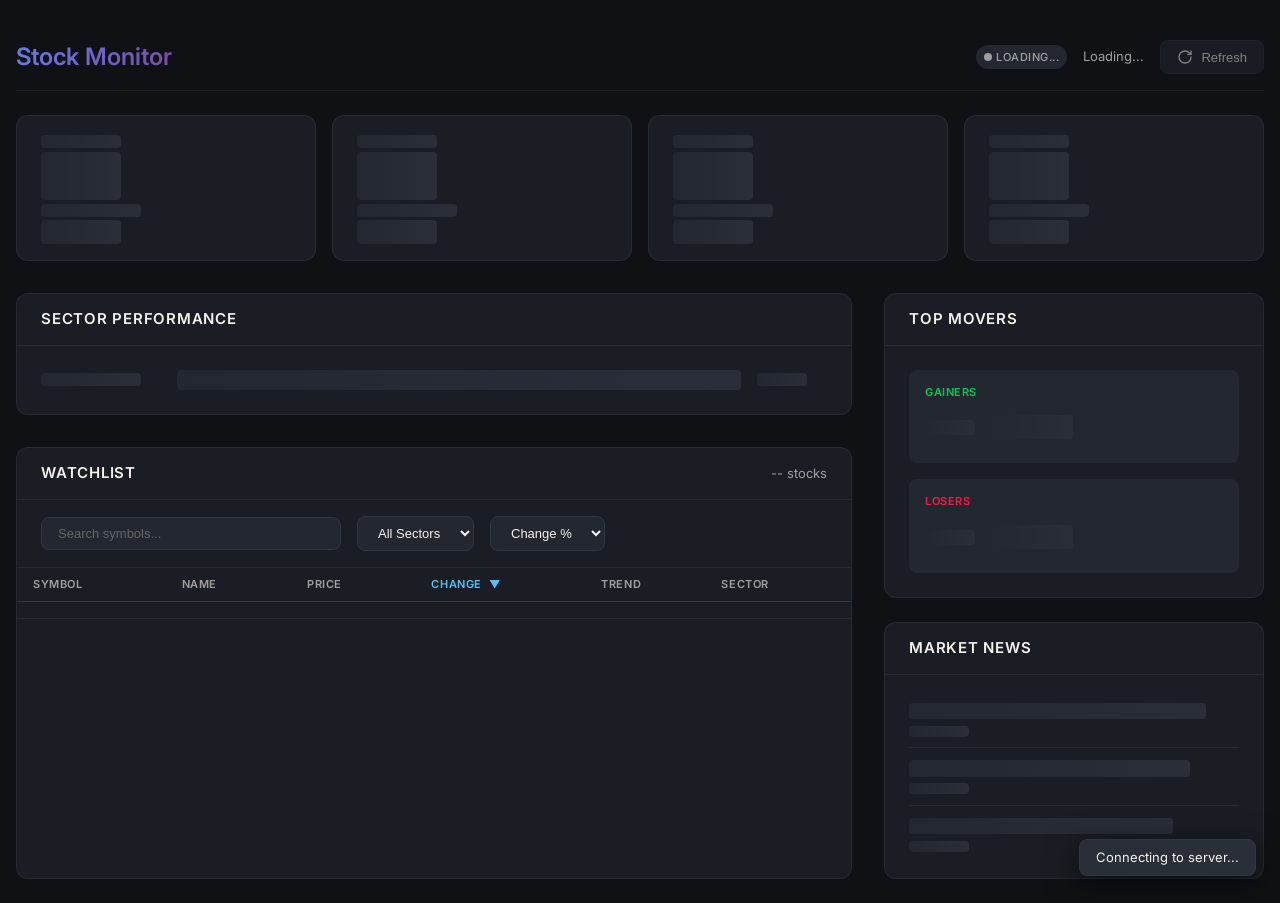
==== dashboard/index.html @ 29556813 "Add Stock Monitor Dashboard with real-time watchlist UI Features: - New web dashboard at localhost:3" ====
<!DOCTYPE html>
<html lang="en">
<head>
  <meta charset="UTF-8">
  <meta name="viewport" content="width=device-width, initial-scale=1.0, viewport-fit=cover">
  <meta name="theme-color" content="#0f1115">
  <meta name="apple-mobile-web-app-capable" content="yes">
  <meta name="apple-mobile-web-app-status-bar-style" content="black-translucent">
  <title>Stock Monitor Dashboard</title>

  <!-- Fonts -->
  <link rel="preconnect" href="https://fonts.googleapis.com">
  <link rel="preconnect" href="https://fonts.gstatic.com" crossorigin>
  <link href="https://fonts.googleapis.com/css2?family=Inter:wght@400;500;600&family=JetBrains+Mono:wght@400;500&display=swap" rel="stylesheet">

  <!-- Styles -->
  <link rel="stylesheet" href="css/variables.css">
  <link rel="stylesheet" href="css/base.css">
  <link rel="stylesheet" href="css/layout.css">
  <link rel="stylesheet" href="css/components.css">
</head>
<body>
  <div class="dashboard">
    <!-- Header -->
    <header class="header">
      <h1 class="header__title">Stock Monitor</h1>
      <div class="header__right">
        <div class="market-status" id="market-status" title="Market status">
          <span class="market-status__dot"></span>
          <span class="market-status__text">Loading...</span>
        </div>
        <span class="header__timestamp" id="timestamp">Loading...</span>
        <button class="btn" id="refresh-btn" aria-label="Refresh data">
          <svg class="btn__icon" id="refresh-icon" viewBox="0 0 24 24" fill="none" stroke="currentColor" stroke-width="2" stroke-linecap="round" stroke-linejoin="round">
            <path d="M21 12a9 9 0 1 1-9-9c2.52 0 4.93 1 6.74 2.74L21 8"/>
            <path d="M21 3v5h-5"/>
          </svg>
          Refresh
        </button>
      </div>
    </header>

    <!-- Market Indices Grid -->
    <section class="indices-grid" id="indices-grid" aria-label="Market Indices">
      <!-- Index cards populated by JavaScript -->
      <div class="index-card loading">
        <div class="index-card__name skeleton skeleton--text" style="width: 80px;"></div>
        <div class="index-card__price skeleton skeleton--price"></div>
        <div class="index-card__change skeleton skeleton--text" style="width: 100px;"></div>
        <div class="index-card__sparkline skeleton skeleton--sparkline"></div>
      </div>
      <div class="index-card loading">
        <div class="index-card__name skeleton skeleton--text" style="width: 80px;"></div>
        <div class="index-card__price skeleton skeleton--price"></div>
        <div class="index-card__change skeleton skeleton--text" style="width: 100px;"></div>
        <div class="index-card__sparkline skeleton skeleton--sparkline"></div>
      </div>
      <div class="index-card loading">
        <div class="index-card__name skeleton skeleton--text" style="width: 80px;"></div>
        <div class="index-card__price skeleton skeleton--price"></div>
        <div class="index-card__change skeleton skeleton--text" style="width: 100px;"></div>
        <div class="index-card__sparkline skeleton skeleton--sparkline"></div>
      </div>
      <div class="index-card loading">
        <div class="index-card__name skeleton skeleton--text" style="width: 80px;"></div>
        <div class="index-card__price skeleton skeleton--price"></div>
        <div class="index-card__change skeleton skeleton--text" style="width: 100px;"></div>
        <div class="index-card__sparkline skeleton skeleton--sparkline"></div>
      </div>
    </section>

    <!-- Main Content -->
    <main class="main-content">
      <!-- Left Column -->
      <div class="left-column">
        <!-- Sector Performance -->
        <section class="section" aria-label="Sector Performance">
          <div class="section__header">
            <h2 class="section__title">Sector Performance</h2>
          </div>
          <div class="section__content">
            <div class="sector-chart" id="sector-chart">
              <!-- Sector rows populated by JavaScript -->
              <div class="sector-row loading">
                <span class="sector-row__name skeleton skeleton--text" style="width: 100px;"></span>
                <div class="sector-row__bar-container">
                  <div class="skeleton" style="height: 100%; width: 100%;"></div>
                </div>
                <span class="sector-row__value skeleton skeleton--text" style="width: 50px;"></span>
              </div>
            </div>
          </div>
        </section>

        <!-- Watchlist -->
        <section class="section watchlist-section" aria-label="Watchlist">
          <div class="section__header">
            <h2 class="section__title">Watchlist</h2>
            <span class="text-sm text-secondary" id="watchlist-count">-- stocks</span>
          </div>

          <!-- Filter Bar -->
          <div class="filter-bar">
            <div class="filter-bar__search">
              <input
                type="text"
                class="filter-bar__input"
                id="search-input"
                placeholder="Search symbols..."
                aria-label="Search stocks"
              >
            </div>
            <select class="filter-bar__select" id="sector-filter" aria-label="Filter by sector">
              <option value="">All Sectors</option>
              <!-- Options populated by JavaScript -->
            </select>
            <select class="filter-bar__select" id="sort-select" aria-label="Sort by">
              <option value="symbol">Symbol</option>
              <option value="change" selected>Change %</option>
              <option value="price">Price</option>
              <option value="name">Name</option>
            </select>
          </div>

          <!-- Watchlist Table -->
          <div class="section__content">
            <table class="watchlist-table" id="watchlist-table">
              <thead>
                <tr>
                  <th data-sort="symbol">Symbol <span class="sort-icon"></span></th>
                  <th data-sort="name">Name <span class="sort-icon"></span></th>
                  <th data-sort="price">Price <span class="sort-icon"></span></th>
                  <th data-sort="change" class="sorted">Change <span class="sort-icon">&#9660;</span></th>
                  <th>Trend</th>
                  <th data-sort="sector">Sector <span class="sort-icon"></span></th>
                </tr>
              </thead>
              <tbody id="watchlist-body">
                <!-- Rows populated by JavaScript -->
                <tr class="loading">
                  <td><span class="skeleton skeleton--text" style="width: 50px;"></span></td>
                  <td><span class="skeleton skeleton--text" style="width: 150px;"></span></td>
                  <td><span class="skeleton skeleton--text" style="width: 70px;"></span></td>
                  <td><span class="skeleton skeleton--text" style="width: 60px;"></span></td>
                  <td><span class="skeleton skeleton--sparkline"></span></td>
                  <td><span class="skeleton skeleton--text" style="width: 80px;"></span></td>
                </tr>
              </tbody>
            </table>
          </div>
        </section>
      </div>

      <!-- Right Column -->
      <div class="right-column">
        <!-- Top Movers -->
        <section class="section movers-section" aria-label="Top Movers">
          <div class="section__header">
            <h2 class="section__title">Top Movers</h2>
          </div>
          <div class="section__content">
            <div class="movers-panel" id="movers-panel">
              <!-- Gainers -->
              <div class="movers-panel__group" id="gainers-panel">
                <h3 class="movers-panel__group-title movers-panel__group-title--gainers">Gainers</h3>
                <div id="gainers-list">
                  <!-- Items populated by JavaScript -->
                  <div class="mover-item loading">
                    <span class="skeleton skeleton--text" style="width: 50px;"></span>
                    <span class="skeleton skeleton--sparkline"></span>
                    <div class="mover-item__data">
                      <span class="skeleton skeleton--text" style="width: 60px;"></span>
                    </div>
                  </div>
                </div>
              </div>

              <!-- Losers -->
              <div class="movers-panel__group" id="losers-panel">
                <h3 class="movers-panel__group-title movers-panel__group-title--losers">Losers</h3>
                <div id="losers-list">
                  <!-- Items populated by JavaScript -->
                  <div class="mover-item loading">
                    <span class="skeleton skeleton--text" style="width: 50px;"></span>
                    <span class="skeleton skeleton--sparkline"></span>
                    <div class="mover-item__data">
                      <span class="skeleton skeleton--text" style="width: 60px;"></span>
                    </div>
                  </div>
                </div>
              </div>
            </div>
          </div>
        </section>

        <!-- News Feed -->
        <section class="section news-section" aria-label="Market News">
          <div class="section__header">
            <h2 class="section__title">Market News</h2>
          </div>
          <div class="section__content">
            <div class="news-feed" id="news-list">
              <!-- News items populated by JavaScript -->
              <div class="news-item loading">
                <div class="news-item__content">
                  <div class="skeleton skeleton--text" style="width: 90%; height: 1.1em;"></div>
                  <div class="news-item__meta">
                    <span class="skeleton skeleton--text" style="width: 60px;"></span>
                  </div>
                </div>
              </div>
              <div class="news-item loading">
                <div class="news-item__content">
                  <div class="skeleton skeleton--text" style="width: 85%; height: 1.1em;"></div>
                  <div class="news-item__meta">
                    <span class="skeleton skeleton--text" style="width: 60px;"></span>
                  </div>
                </div>
              </div>
              <div class="news-item loading">
                <div class="news-item__content">
                  <div class="skeleton skeleton--text" style="width: 80%; height: 1.1em;"></div>
                  <div class="news-item__meta">
                    <span class="skeleton skeleton--text" style="width: 60px;"></span>
                  </div>
                </div>
              </div>
            </div>
          </div>
        </section>
      </div>
    </main>
  </div>

  <!-- Toast Container -->
  <div class="toast-container" id="toast-container"></div>

  <!-- Stock Detail Modal (created dynamically by StockDetail.js) -->

  <!-- Keyboard Shortcuts Help Modal -->
  <div class="modal-overlay" id="keyboard-help-modal" aria-hidden="true">
    <div class="modal keyboard-help-modal">
      <button class="modal__close" aria-label="Close">
        <svg viewBox="0 0 24 24" fill="none" stroke="currentColor" stroke-width="2" stroke-linecap="round" stroke-linejoin="round">
          <line x1="18" y1="6" x2="6" y2="18"/>
          <line x1="6" y1="6" x2="18" y2="18"/>
        </svg>
      </button>
      <div class="modal__content">
        <h2 class="modal__title">Keyboard Shortcuts</h2>
        <div class="keyboard-help">
          <div class="keyboard-help__section">
            <h3>Navigation</h3>
            <div class="shortcut-row">
              <span class="shortcut-key">j</span> or <span class="shortcut-key">&#8595;</span>
              <span class="shortcut-desc">Next stock</span>
            </div>
            <div class="shortcut-row">
              <span class="shortcut-key">k</span> or <span class="shortcut-key">&#8593;</span>
              <span class="shortcut-desc">Previous stock</span>
            </div>
            <div class="shortcut-row">
              <span class="shortcut-key">Enter</span> or <span class="shortcut-key">o</span>
              <span class="shortcut-desc">Open stock details</span>
            </div>
            <div class="shortcut-row">
              <span class="shortcut-key">/</span>
              <span class="shortcut-desc">Focus search</span>
            </div>
          </div>
          <div class="keyboard-help__section">
            <h3>Actions</h3>
            <div class="shortcut-row">
              <span class="shortcut-key">r</span>
              <span class="shortcut-desc">Refresh data</span>
            </div>
            <div class="shortcut-row">
              <span class="shortcut-key">Esc</span>
              <span class="shortcut-desc">Close modal / Clear selection</span>
            </div>
            <div class="shortcut-row">
              <span class="shortcut-key">?</span>
              <span class="shortcut-desc">Show this help</span>
            </div>
          </div>
        </div>
      </div>
    </div>
  </div>

  <!-- Scripts -->
  <script src="js/api.js"></script>
  <script src="js/charts.js"></script>
  <script src="js/components/Indices.js"></script>
  <script src="js/components/Sectors.js"></script>
  <script src="js/components/Watchlist.js"></script>
  <script src="js/components/Movers.js"></script>
  <script src="js/components/News.js"></script>
  <script src="js/components/StockDetail.js"></script>
  <script src="js/app.js"></script>
</body>
</html>
---- dashboard/css/variables.css ----
/**
 * Stock Monitor Dashboard - Design Tokens
 * Based on FlowOS dark theme with stock-specific semantic colors
 */

:root {
  /* Base colors - matches FlowOS dark theme */
  --bg-primary: #0f1115;
  --bg-secondary: #1a1d23;
  --bg-tertiary: #232730;
  --bg-elevated: #2a2e38;

  /* Text hierarchy */
  --text-primary: #f5f2eb;
  --text-secondary: #a0a0a0;
  --text-subtle: #666;

  /* Semantic colors - Stock specific */
  --gain: #00C853;
  --gain-muted: rgba(0, 200, 83, 0.15);
  --loss: #FF1744;
  --loss-muted: rgba(255, 23, 68, 0.15);
  --neutral: #9E9E9E;

  /* Accent colors */
  --accent-primary: #4fc3f7;
  --accent-gradient-start: #667eea;
  --accent-gradient-end: #764ba2;

  /* Sector colors - categorical palette */
  --sector-tech: #60a5fa;
  --sector-space: #a78bfa;
  --sector-semis: #34d399;
  --sector-defense: #f97316;
  --sector-energy: #facc15;
  --sector-crypto: #f472b6;
  --sector-nuclear: #22d3ee;
  --sector-robotics: #818cf8;
  --sector-financials: #2dd4bf;
  --sector-industrial: #a3a3a3;
  --sector-etf: #64748b;
  --sector-biotech: #fb7185;
  --sector-consumer: #a3e635;
  --sector-speculative: #fbbf24;
  --sector-other: #94a3b8;

  /* Borders and shadows */
  --border-subtle: rgba(255, 255, 255, 0.06);
  --border-card: #2d3748;
  --shadow-card: 0 4px 24px rgba(0, 0, 0, 0.4);
  --shadow-elevated: 0 8px 32px rgba(0, 0, 0, 0.6);

  /* Transitions */
  --ease-out: cubic-bezier(0.25, 0.46, 0.45, 0.94);
  --duration-fast: 150ms;
  --duration-normal: 250ms;

  /* Typography */
  --font-family: 'Inter', -apple-system, BlinkMacSystemFont, 'Segoe UI', sans-serif;
  --font-mono: 'JetBrains Mono', 'SF Mono', 'Monaco', monospace;

  /* Type scale */
  --text-xs: 0.6875rem;
  --text-sm: 0.8125rem;
  --text-base: 0.9375rem;
  --text-lg: 1.125rem;
  --text-xl: 1.5rem;
  --text-2xl: 2rem;

  /* Font weights */
  --weight-normal: 400;
  --weight-medium: 500;
  --weight-semibold: 600;

  /* Spacing */
  --space-xs: 0.25rem;
  --space-sm: 0.5rem;
  --space-md: 1rem;
  --space-lg: 1.5rem;
  --space-xl: 2rem;
  --space-2xl: 3rem;

  /* Border radius */
  --radius-sm: 4px;
  --radius-md: 8px;
  --radius-lg: 12px;
  --radius-full: 9999px;
}
---- dashboard/css/base.css ----
/**
 * Stock Monitor Dashboard - Base Styles
 * Reset and typography foundations
 */

/* Reset */
*,
*::before,
*::after {
  box-sizing: border-box;
  margin: 0;
  padding: 0;
}

html {
  font-size: 16px;
  -webkit-font-smoothing: antialiased;
  -moz-osx-font-smoothing: grayscale;
}

body {
  font-family: var(--font-family);
  font-size: var(--text-base);
  font-weight: var(--weight-normal);
  line-height: 1.5;
  color: var(--text-primary);
  background-color: var(--bg-primary);
  min-height: 100vh;
}

/* Typography */
h1, h2, h3, h4, h5, h6 {
  font-weight: var(--weight-semibold);
  line-height: 1.25;
  color: var(--text-primary);
}

h1 {
  font-size: var(--text-xl);
}

h2 {
  font-size: var(--text-lg);
}

h3 {
  font-size: var(--text-base);
}

p {
  color: var(--text-secondary);
}

/* Links */
a {
  color: var(--accent-primary);
  text-decoration: none;
  transition: color var(--duration-fast) var(--ease-out);
}

a:hover {
  color: var(--text-primary);
}

/* Monospace for numbers */
.mono {
  font-family: var(--font-mono);
  font-variant-numeric: tabular-nums;
}

/* Text utilities */
.text-xs { font-size: var(--text-xs); }
.text-sm { font-size: var(--text-sm); }
.text-base { font-size: var(--text-base); }
.text-lg { font-size: var(--text-lg); }
.text-xl { font-size: var(--text-xl); }
.text-2xl { font-size: var(--text-2xl); }

.text-primary { color: var(--text-primary); }
.text-secondary { color: var(--text-secondary); }
.text-subtle { color: var(--text-subtle); }

.text-gain { color: var(--gain); }
.text-loss { color: var(--loss); }
.text-neutral { color: var(--neutral); }

.font-medium { font-weight: var(--weight-medium); }
.font-semibold { font-weight: var(--weight-semibold); }

/* Number formatting helper */
.number {
  font-family: var(--font-mono);
  font-variant-numeric: tabular-nums;
}

/* Focus states for accessibility */
:focus-visible {
  outline: 2px solid var(--accent-primary);
  outline-offset: 2px;
}

/* Selection */
::selection {
  background-color: var(--accent-primary);
  color: var(--bg-primary);
}

/* Scrollbar styling */
::-webkit-scrollbar {
  width: 8px;
  height: 8px;
}

::-webkit-scrollbar-track {
  background: var(--bg-secondary);
}

::-webkit-scrollbar-thumb {
  background: var(--bg-tertiary);
  border-radius: var(--radius-full);
}

::-webkit-scrollbar-thumb:hover {
  background: var(--text-subtle);
}

/* Utility classes */
.sr-only {
  position: absolute;
  width: 1px;
  height: 1px;
  padding: 0;
  margin: -1px;
  overflow: hidden;
  clip: rect(0, 0, 0, 0);
  white-space: nowrap;
  border: 0;
}

.truncate {
  overflow: hidden;
  text-overflow: ellipsis;
  white-space: nowrap;
}

/* Loading animation */
@keyframes pulse {
  0%, 100% {
    opacity: 1;
  }
  50% {
    opacity: 0.5;
  }
}

.loading {
  animation: pulse 2s cubic-bezier(0.4, 0, 0.6, 1) infinite;
}

/* Spin animation for refresh icon */
@keyframes spin {
  from {
    transform: rotate(0deg);
  }
  to {
    transform: rotate(360deg);
  }
}

.spin {
  animation: spin 1s linear infinite;
}

/* ============================================
   ANIMATIONS
   ============================================ */

/* Fade In animation */
@keyframes fadeIn {
  from {
    opacity: 0;
  }
  to {
    opacity: 1;
  }
}

.animate-fade-in {
  animation: fadeIn var(--duration-normal) var(--ease-out) forwards;
}

/* Slide In from bottom animation */
@keyframes slideInUp {
  from {
    opacity: 0;
    transform: translateY(10px);
  }
  to {
    opacity: 1;
    transform: translateY(0);
  }
}

.animate-slide-in {
  animation: slideInUp var(--duration-normal) var(--ease-out) forwards;
}

/* Slide In from left animation */
@keyframes slideInLeft {
  from {
    opacity: 0;
    transform: translateX(-10px);
  }
  to {
    opacity: 1;
    transform: translateX(0);
  }
}

.animate-slide-in-left {
  animation: slideInLeft var(--duration-normal) var(--ease-out) forwards;
}

/* Scale In animation */
@keyframes scaleIn {
  from {
    opacity: 0;
    transform: scale(0.95);
  }
  to {
    opacity: 1;
    transform: scale(1);
  }
}

.animate-scale-in {
  animation: scaleIn var(--duration-normal) var(--ease-out) forwards;
}

/* Flash green for positive price updates */
@keyframes flashGreen {
  0% {
    background-color: var(--gain-muted);
  }
  100% {
    background-color: transparent;
  }
}

.flash-positive {
  animation: flashGreen 1s var(--ease-out);
}

/* Flash red for negative price updates */
@keyframes flashRed {
  0% {
    background-color: var(--loss-muted);
  }
  100% {
    background-color: transparent;
  }
}

.flash-negative {
  animation: flashRed 1s var(--ease-out);
}

/* Hover lift effect */
.hover-lift {
  transition: transform var(--duration-fast) var(--ease-out),
              box-shadow var(--duration-fast) var(--ease-out);
}

.hover-lift:hover {
  transform: translateY(-2px);
  box-shadow: var(--shadow-card);
}

/* Staggered row animation (set via inline style --animation-order) */
.stagger-animation {
  opacity: 0;
  animation: slideInUp var(--duration-normal) var(--ease-out) forwards;
  animation-delay: calc(var(--animation-order, 0) * 30ms);
}
---- dashboard/css/layout.css ----
/**
 * Stock Monitor Dashboard - Layout Styles
 * Grid layout and responsive structure
 */

/* Main container */
.dashboard {
  display: flex;
  flex-direction: column;
  min-height: 100vh;
  max-width: 1600px;
  margin: 0 auto;
  padding: var(--space-lg);
}

/* Header */
.header {
  display: flex;
  justify-content: space-between;
  align-items: center;
  padding: var(--space-md) 0;
  margin-bottom: var(--space-lg);
  border-bottom: 1px solid var(--border-subtle);
}

.header__title {
  font-size: var(--text-xl);
  font-weight: var(--weight-semibold);
  background: linear-gradient(135deg, var(--accent-gradient-start), var(--accent-gradient-end));
  -webkit-background-clip: text;
  -webkit-text-fill-color: transparent;
  background-clip: text;
}

.header__right {
  display: flex;
  align-items: center;
  gap: var(--space-md);
}

.header__timestamp {
  font-size: var(--text-sm);
  color: var(--text-secondary);
}

/* Market Indices Grid */
.indices-grid {
  display: grid;
  grid-template-columns: repeat(4, 1fr);
  gap: var(--space-md);
  margin-bottom: var(--space-xl);
}

/* Main content area */
.main-content {
  display: grid;
  grid-template-columns: 1fr 380px;
  gap: var(--space-xl);
  flex: 1;
}

/* Left column */
.left-column {
  display: flex;
  flex-direction: column;
  gap: var(--space-xl);
  min-width: 0; /* Prevent grid blowout */
}

/* Right column */
.right-column {
  display: flex;
  flex-direction: column;
  gap: var(--space-lg);
}

/* Section containers */
.section {
  background: var(--bg-secondary);
  border-radius: var(--radius-lg);
  border: 1px solid var(--border-subtle);
  overflow: hidden;
}

.section__header {
  display: flex;
  justify-content: space-between;
  align-items: center;
  padding: var(--space-md) var(--space-lg);
  border-bottom: 1px solid var(--border-subtle);
}

.section__title {
  font-size: var(--text-base);
  font-weight: var(--weight-semibold);
  color: var(--text-primary);
  text-transform: uppercase;
  letter-spacing: 0.05em;
}

.section__content {
  padding: var(--space-lg);
}

/* Watchlist section - takes remaining space */
.watchlist-section {
  flex: 1;
  display: flex;
  flex-direction: column;
  min-height: 400px;
}

.watchlist-section .section__content {
  flex: 1;
  overflow: auto;
  padding: 0;
}

/* Movers section - fixed height panels */
.movers-section {
  max-height: 500px;
}

/* Tablet layout */
@media (max-width: 1199px) {
  .indices-grid {
    grid-template-columns: repeat(2, 1fr);
  }

  .main-content {
    grid-template-columns: 1fr;
  }

  .right-column {
    order: -1;
    flex-direction: row;
    flex-wrap: wrap;
  }

  .right-column > * {
    flex: 1;
    min-width: 300px;
  }
}

/* Mobile layout */
@media (max-width: 767px) {
  .dashboard {
    padding: var(--space-md);
    padding-bottom: calc(var(--space-md) + env(safe-area-inset-bottom, 0));
  }

  .indices-grid {
    grid-template-columns: repeat(2, 1fr);
    gap: var(--space-sm);
  }

  .header {
    flex-direction: column;
    gap: var(--space-md);
    text-align: center;
  }

  .header__right {
    width: 100%;
    justify-content: center;
    flex-wrap: wrap;
    gap: var(--space-sm);
  }

  .header__timestamp {
    order: 3;
    width: 100%;
    text-align: center;
  }

  .right-column {
    flex-direction: column;
  }

  .right-column > * {
    min-width: auto;
  }

  /* Hide Name and Sector columns on mobile */
  .watchlist-table th:nth-child(2),
  .watchlist-table td:nth-child(2),
  .watchlist-table th:nth-child(6),
  .watchlist-table td:nth-child(6) {
    display: none;
  }

  /* Stack filter bar vertically */
  .filter-bar {
    flex-direction: column;
    align-items: stretch;
    gap: var(--space-sm);
    padding: var(--space-md);
  }

  .filter-bar__search {
    max-width: none;
  }

  .filter-bar__select {
    width: 100%;
  }

  /* Touch-friendly tap targets (44px minimum) */
  .watchlist-table td {
    padding: var(--space-md);
    min-height: 44px;
  }

  .watchlist-table th {
    padding: var(--space-sm) var(--space-md);
    min-height: 44px;
  }

  .btn {
    min-height: 44px;
    min-width: 44px;
    padding: var(--space-sm) var(--space-md);
  }

  .filter-bar__input,
  .filter-bar__select {
    min-height: 44px;
    font-size: 16px; /* Prevents iOS zoom */
  }

  /* Mover items touch-friendly */
  .mover-item {
    padding: var(--space-md) 0;
    min-height: 44px;
  }

  /* News items touch-friendly */
  .news-item {
    padding: var(--space-md) 0;
    min-height: 44px;
  }

  /* Index cards smaller on mobile */
  .index-card {
    padding: var(--space-sm) var(--space-md);
  }

  .index-card__price {
    font-size: var(--text-lg);
  }

  .index-card__change {
    font-size: var(--text-xs);
  }
}

/* Small mobile (< 480px) */
@media (max-width: 479px) {
  .dashboard {
    padding: var(--space-sm);
    padding-bottom: calc(var(--space-sm) + env(safe-area-inset-bottom, 0));
  }

  .indices-grid {
    grid-template-columns: 1fr 1fr;
  }

  /* Even smaller index cards */
  .index-card__name {
    font-size: var(--text-xs);
  }

  .index-card__price {
    font-size: var(--text-base);
  }

  .index-card__sparkline {
    height: 20px;
  }

  /* Watchlist - hide even more columns */
  .watchlist-table th:nth-child(5),
  .watchlist-table td:nth-child(5) {
    display: none;
  }

  .section__header {
    padding: var(--space-sm) var(--space-md);
  }

  .section__content {
    padding: var(--space-md);
  }

  .section__title {
    font-size: var(--text-sm);
  }
}

/* Safe area insets for iPhone */
@supports (padding: max(0px)) {
  .dashboard {
    padding-left: max(var(--space-md), env(safe-area-inset-left));
    padding-right: max(var(--space-md), env(safe-area-inset-right));
  }

  @media (max-width: 479px) {
    .dashboard {
      padding-left: max(var(--space-sm), env(safe-area-inset-left));
      padding-right: max(var(--space-sm), env(safe-area-inset-right));
    }
  }
}
---- dashboard/css/components.css ----
/**
 * Stock Monitor Dashboard - Component Styles
 * Cards, tables, badges, and interactive elements
 */

/* ============================================
   BUTTONS
   ============================================ */
.btn {
  display: inline-flex;
  align-items: center;
  justify-content: center;
  gap: var(--space-sm);
  padding: var(--space-sm) var(--space-md);
  font-size: var(--text-sm);
  font-weight: var(--weight-medium);
  color: var(--text-primary);
  background: var(--bg-tertiary);
  border: 1px solid var(--border-card);
  border-radius: var(--radius-md);
  cursor: pointer;
  transition: all var(--duration-fast) var(--ease-out);
}

.btn:hover {
  background: var(--bg-elevated);
  border-color: var(--text-subtle);
}

.btn:disabled {
  opacity: 0.5;
  cursor: not-allowed;
}

.btn--primary {
  background: var(--accent-primary);
  border-color: var(--accent-primary);
  color: var(--bg-primary);
}

.btn--primary:hover {
  filter: brightness(1.1);
}

.btn__icon {
  width: 16px;
  height: 16px;
}

/* ============================================
   MARKET STATUS INDICATOR
   ============================================ */
.market-status {
  display: inline-flex;
  align-items: center;
  gap: var(--space-xs);
  padding: var(--space-xs) var(--space-sm);
  font-size: var(--text-xs);
  font-weight: var(--weight-medium);
  border-radius: var(--radius-full);
  background: var(--bg-tertiary);
  cursor: default;
}

.market-status__dot {
  width: 8px;
  height: 8px;
  border-radius: 50%;
  background: var(--neutral);
  transition: background var(--duration-fast) var(--ease-out);
}

.market-status__text {
  color: var(--text-secondary);
  text-transform: uppercase;
  letter-spacing: 0.05em;
}

.market-status--open .market-status__dot {
  background: var(--gain);
  box-shadow: 0 0 8px var(--gain);
  animation: pulse-glow 2s ease-in-out infinite;
}

.market-status--open .market-status__text {
  color: var(--gain);
}

.market-status--closed .market-status__dot {
  background: var(--loss);
}

.market-status--closed .market-status__text {
  color: var(--text-secondary);
}

@keyframes pulse-glow {
  0%, 100% {
    opacity: 1;
  }
  50% {
    opacity: 0.6;
  }
}

/* ============================================
   INDEX CARDS
   ============================================ */
.index-card {
  background: var(--bg-secondary);
  border: 1px solid var(--border-subtle);
  border-radius: var(--radius-lg);
  padding: var(--space-md) var(--space-lg);
  transition: transform var(--duration-fast) var(--ease-out),
              box-shadow var(--duration-fast) var(--ease-out);
}

.index-card:hover {
  transform: translateY(-2px);
  box-shadow: var(--shadow-card);
}

.index-card__name {
  font-size: var(--text-sm);
  color: var(--text-secondary);
  margin-bottom: var(--space-xs);
}

.index-card__price {
  font-family: var(--font-mono);
  font-size: var(--text-xl);
  font-weight: var(--weight-semibold);
  color: var(--text-primary);
  margin-bottom: var(--space-xs);
}

.index-card__change {
  font-family: var(--font-mono);
  font-size: var(--text-sm);
  font-weight: var(--weight-medium);
  margin-bottom: var(--space-sm);
}

.index-card__change--positive {
  color: var(--gain);
}

.index-card__change--negative {
  color: var(--loss);
}

.index-card__sparkline {
  width: 100%;
  height: 24px;
}

/* ============================================
   SECTOR CHART
   ============================================ */
.sector-chart {
  display: flex;
  flex-direction: column;
  gap: var(--space-sm);
}

.sector-row {
  display: grid;
  grid-template-columns: 120px 1fr 70px;
  align-items: center;
  gap: var(--space-md);
}

.sector-row__name {
  font-size: var(--text-sm);
  color: var(--text-primary);
  font-weight: var(--weight-medium);
}

.sector-row__bar-container {
  height: 20px;
  background: var(--bg-tertiary);
  border-radius: var(--radius-sm);
  position: relative;
  overflow: hidden;
}

.sector-row__bar {
  position: absolute;
  height: 100%;
  border-radius: var(--radius-sm);
  transition: width var(--duration-normal) var(--ease-out);
}

.sector-row__bar--positive {
  left: 50%;
  background: linear-gradient(90deg, var(--gain-muted), var(--gain));
}

.sector-row__bar--negative {
  right: 50%;
  background: linear-gradient(270deg, var(--loss-muted), var(--loss));
}

.sector-row__bar-center {
  position: absolute;
  left: 50%;
  top: 0;
  bottom: 0;
  width: 1px;
  background: var(--text-subtle);
}

.sector-row__value {
  font-family: var(--font-mono);
  font-size: var(--text-sm);
  font-weight: var(--weight-medium);
  text-align: right;
}

.sector-row__value--positive {
  color: var(--gain);
}

.sector-row__value--negative {
  color: var(--loss);
}

/* ============================================
   WATCHLIST TABLE
   ============================================ */
.watchlist-table {
  width: 100%;
  border-collapse: collapse;
}

.watchlist-table th,
.watchlist-table td {
  padding: var(--space-sm) var(--space-md);
  text-align: left;
}

.watchlist-table th {
  position: sticky;
  top: 0;
  background: var(--bg-secondary);
  font-size: var(--text-xs);
  font-weight: var(--weight-semibold);
  color: var(--text-secondary);
  text-transform: uppercase;
  letter-spacing: 0.05em;
  border-bottom: 1px solid var(--border-card);
  cursor: pointer;
  user-select: none;
  white-space: nowrap;
}

.watchlist-table th:hover {
  color: var(--text-primary);
}

.watchlist-table th.sorted {
  color: var(--accent-primary);
}

.watchlist-table th .sort-icon {
  display: inline-block;
  margin-left: var(--space-xs);
  opacity: 0.5;
}

.watchlist-table th.sorted .sort-icon {
  opacity: 1;
}

.watchlist-table tbody tr {
  border-bottom: 1px solid var(--border-subtle);
  transition: background var(--duration-fast) var(--ease-out);
  cursor: pointer;
}

.watchlist-table tbody tr:hover {
  background: var(--bg-tertiary);
}

/* Selected row state */
.watchlist-row--selected {
  background: var(--bg-tertiary) !important;
  box-shadow: inset 3px 0 0 var(--accent-primary);
}

.watchlist-row--selected:focus {
  outline: none;
}

.watchlist-table td {
  font-size: var(--text-sm);
}

.watchlist-table .symbol {
  font-weight: var(--weight-semibold);
  color: var(--text-primary);
}

.watchlist-table .name {
  color: var(--text-secondary);
  max-width: 200px;
  overflow: hidden;
  text-overflow: ellipsis;
  white-space: nowrap;
}

.watchlist-table .price {
  font-family: var(--font-mono);
  color: var(--text-primary);
}

.watchlist-table .change {
  font-family: var(--font-mono);
  font-weight: var(--weight-medium);
}

.watchlist-table .change--positive {
  color: var(--gain);
}

.watchlist-table .change--negative {
  color: var(--loss);
}

.watchlist-table .sparkline-cell {
  width: 80px;
  padding: var(--space-xs);
}

.watchlist-table .sparkline-cell canvas {
  width: 80px;
  height: 24px;
}

/* ============================================
   SECTOR BADGE
   ============================================ */
.sector-badge {
  display: inline-flex;
  align-items: center;
  padding: 2px 8px;
  font-size: var(--text-xs);
  font-weight: var(--weight-medium);
  border-radius: var(--radius-full);
  background: var(--bg-tertiary);
  color: var(--text-secondary);
}

.sector-badge--tech { background: rgba(96, 165, 250, 0.2); color: var(--sector-tech); }
.sector-badge--space { background: rgba(167, 139, 250, 0.2); color: var(--sector-space); }
.sector-badge--semis,
.sector-badge--semiconductors { background: rgba(52, 211, 153, 0.2); color: var(--sector-semis); }
.sector-badge--defense { background: rgba(249, 115, 22, 0.2); color: var(--sector-defense); }
.sector-badge--energy { background: rgba(250, 204, 21, 0.2); color: var(--sector-energy); }
.sector-badge--crypto { background: rgba(244, 114, 182, 0.2); color: var(--sector-crypto); }
.sector-badge--nuclear { background: rgba(34, 211, 238, 0.2); color: var(--sector-nuclear); }
.sector-badge--robotics { background: rgba(129, 140, 248, 0.2); color: var(--sector-robotics); }
.sector-badge--financials { background: rgba(45, 212, 191, 0.2); color: var(--sector-financials); }
.sector-badge--industrial { background: rgba(163, 163, 163, 0.2); color: var(--sector-industrial); }
.sector-badge--etf { background: rgba(100, 116, 139, 0.2); color: var(--sector-etf); }
.sector-badge--biotech { background: rgba(251, 113, 133, 0.2); color: var(--sector-biotech); }
.sector-badge--consumer { background: rgba(163, 230, 53, 0.2); color: var(--sector-consumer); }
.sector-badge--speculative { background: rgba(251, 191, 36, 0.2); color: var(--sector-speculative); }

/* ============================================
   TOP MOVERS
   ============================================ */
.movers-panel {
  display: flex;
  flex-direction: column;
  gap: var(--space-md);
}

.movers-panel__group {
  background: var(--bg-tertiary);
  border-radius: var(--radius-md);
  padding: var(--space-md);
}

.movers-panel__group-title {
  font-size: var(--text-xs);
  font-weight: var(--weight-semibold);
  text-transform: uppercase;
  letter-spacing: 0.05em;
  margin-bottom: var(--space-sm);
}

.movers-panel__group-title--gainers {
  color: var(--gain);
}

.movers-panel__group-title--losers {
  color: var(--loss);
}

.mover-item {
  display: grid;
  grid-template-columns: 60px 1fr auto;
  align-items: center;
  gap: var(--space-sm);
  padding: var(--space-sm) 0;
  border-bottom: 1px solid var(--border-subtle);
}

.mover-item:last-child {
  border-bottom: none;
}

.mover-item__symbol {
  font-weight: var(--weight-semibold);
  color: var(--text-primary);
}

.mover-item__sparkline {
  height: 20px;
}

.mover-item__data {
  text-align: right;
}

.mover-item__change {
  font-family: var(--font-mono);
  font-size: var(--text-sm);
  font-weight: var(--weight-semibold);
}

.mover-item__change--positive {
  color: var(--gain);
}

.mover-item__change--negative {
  color: var(--loss);
}

.mover-item__price {
  font-family: var(--font-mono);
  font-size: var(--text-xs);
  color: var(--text-secondary);
}

/* ============================================
   FILTER BAR
   ============================================ */
.filter-bar {
  display: flex;
  align-items: center;
  gap: var(--space-md);
  padding: var(--space-md) var(--space-lg);
  border-bottom: 1px solid var(--border-subtle);
}

.filter-bar__search {
  flex: 1;
  max-width: 300px;
}

.filter-bar__input {
  width: 100%;
  padding: var(--space-sm) var(--space-md);
  font-size: var(--text-sm);
  color: var(--text-primary);
  background: var(--bg-tertiary);
  border: 1px solid var(--border-card);
  border-radius: var(--radius-md);
  outline: none;
  transition: border-color var(--duration-fast) var(--ease-out);
}

.filter-bar__input:focus {
  border-color: var(--accent-primary);
}

.filter-bar__input::placeholder {
  color: var(--text-subtle);
}

.filter-bar__select {
  padding: var(--space-sm) var(--space-md);
  font-size: var(--text-sm);
  color: var(--text-primary);
  background: var(--bg-tertiary);
  border: 1px solid var(--border-card);
  border-radius: var(--radius-md);
  outline: none;
  cursor: pointer;
}

.filter-bar__select:focus {
  border-color: var(--accent-primary);
}

/* ============================================
   LOADING STATES
   ============================================ */
.skeleton {
  background: linear-gradient(
    90deg,
    var(--bg-tertiary) 0%,
    var(--bg-elevated) 50%,
    var(--bg-tertiary) 100%
  );
  background-size: 200% 100%;
  animation: skeleton-loading 1.5s ease-in-out infinite;
  border-radius: var(--radius-sm);
}

@keyframes skeleton-loading {
  0% {
    background-position: 200% 0;
  }
  100% {
    background-position: -200% 0;
  }
}

.skeleton--text {
  height: 1em;
  margin: 0.25em 0;
}

.skeleton--price {
  height: 2em;
  width: 80px;
}

.skeleton--sparkline {
  height: 24px;
  width: 80px;
}

/* ============================================
   EMPTY / ERROR STATES
   ============================================ */
.empty-state {
  display: flex;
  flex-direction: column;
  align-items: center;
  justify-content: center;
  padding: var(--space-2xl);
  text-align: center;
}

.empty-state__icon {
  font-size: 48px;
  margin-bottom: var(--space-md);
  opacity: 0.3;
}

.empty-state__title {
  font-size: var(--text-lg);
  color: var(--text-primary);
  margin-bottom: var(--space-sm);
}

.empty-state__message {
  font-size: var(--text-sm);
  color: var(--text-secondary);
}

.error-state {
  background: var(--loss-muted);
  border: 1px solid var(--loss);
  border-radius: var(--radius-md);
  padding: var(--space-md);
  color: var(--loss);
}

/* ============================================
   TOAST NOTIFICATIONS
   ============================================ */
.toast-container {
  position: fixed;
  bottom: var(--space-lg);
  right: var(--space-lg);
  z-index: 1000;
  display: flex;
  flex-direction: column;
  gap: var(--space-sm);
}

.toast {
  display: flex;
  align-items: center;
  gap: var(--space-sm);
  padding: var(--space-sm) var(--space-md);
  background: var(--bg-elevated);
  border: 1px solid var(--border-card);
  border-radius: var(--radius-md);
  box-shadow: var(--shadow-elevated);
  font-size: var(--text-sm);
  animation: toast-in 0.3s var(--ease-out);
}

.toast--success {
  border-color: var(--gain);
}

.toast--error {
  border-color: var(--loss);
}

@keyframes toast-in {
  from {
    opacity: 0;
    transform: translateX(100%);
  }
  to {
    opacity: 1;
    transform: translateX(0);
  }
}

/* ============================================
   NEWS FEED
   ============================================ */
.news-feed {
  display: flex;
  flex-direction: column;
}

.news-item {
  display: flex;
  align-items: flex-start;
  justify-content: space-between;
  gap: var(--space-sm);
  padding: var(--space-sm) 0;
  border-bottom: 1px solid var(--border-subtle);
  text-decoration: none;
  color: inherit;
  transition: background var(--duration-fast) var(--ease-out);
}

.news-item:last-child {
  border-bottom: none;
}

.news-item:hover {
  background: var(--bg-tertiary);
  margin-left: calc(-1 * var(--space-md));
  margin-right: calc(-1 * var(--space-md));
  padding-left: var(--space-md);
  padding-right: var(--space-md);
}

.news-item__content {
  flex: 1;
  min-width: 0;
}

.news-item__title {
  font-size: var(--text-sm);
  font-weight: var(--weight-medium);
  color: var(--text-primary);
  line-height: 1.4;
  margin-bottom: var(--space-xs);
  display: -webkit-box;
  -webkit-line-clamp: 2;
  -webkit-box-orient: vertical;
  overflow: hidden;
}

.news-item:hover .news-item__title {
  color: var(--accent-primary);
}

.news-item__meta {
  display: flex;
  align-items: center;
  gap: var(--space-xs);
  font-size: var(--text-xs);
  color: var(--text-secondary);
}

.news-item__source {
  font-weight: var(--weight-medium);
  color: var(--text-subtle);
}

.news-item__separator {
  color: var(--text-subtle);
}

.news-item__time {
  color: var(--text-subtle);
}

.news-item__icon {
  flex-shrink: 0;
  width: 14px;
  height: 14px;
  color: var(--text-subtle);
  opacity: 0;
  transition: opacity var(--duration-fast) var(--ease-out);
  margin-top: 2px;
}

.news-item:hover .news-item__icon {
  opacity: 1;
}

.news-section {
  max-height: 400px;
}

.news-section .section__content {
  overflow-y: auto;
  padding: var(--space-md) var(--space-lg);
}

/* ============================================
   MODAL OVERLAY
   ============================================ */
.modal-overlay {
  position: fixed;
  inset: 0;
  background: rgba(0, 0, 0, 0.7);
  backdrop-filter: blur(4px);
  display: flex;
  align-items: center;
  justify-content: center;
  z-index: 1000;
  opacity: 0;
  visibility: hidden;
  transition: opacity var(--duration-normal) var(--ease-out),
              visibility var(--duration-normal) var(--ease-out);
}

.modal-overlay--visible {
  opacity: 1;
  visibility: visible;
}

.modal {
  position: relative;
  background: var(--bg-secondary);
  border: 1px solid var(--border-card);
  border-radius: var(--radius-lg);
  box-shadow: var(--shadow-elevated);
  max-width: 480px;
  width: 90%;
  max-height: 90vh;
  overflow-y: auto;
  transform: scale(0.95) translateY(20px);
  transition: transform var(--duration-normal) var(--ease-out);
}

.modal-overlay--visible .modal {
  transform: scale(1) translateY(0);
}

.modal__close {
  position: absolute;
  top: var(--space-md);
  right: var(--space-md);
  width: 32px;
  height: 32px;
  display: flex;
  align-items: center;
  justify-content: center;
  background: transparent;
  border: none;
  color: var(--text-secondary);
  cursor: pointer;
  border-radius: var(--radius-md);
  transition: color var(--duration-fast) var(--ease-out),
              background var(--duration-fast) var(--ease-out);
  z-index: 1;
}

.modal__close:hover {
  color: var(--text-primary);
  background: var(--bg-tertiary);
}

.modal__close svg {
  width: 18px;
  height: 18px;
}

.modal__content {
  padding: var(--space-xl);
}

.modal__title {
  font-size: var(--text-lg);
  font-weight: var(--weight-semibold);
  margin-bottom: var(--space-lg);
}

/* ============================================
   STOCK DETAIL MODAL
   ============================================ */
.stock-detail {
  display: flex;
  flex-direction: column;
  gap: var(--space-lg);
}

.stock-detail__header {
  display: flex;
  justify-content: space-between;
  align-items: flex-start;
  gap: var(--space-md);
}

.stock-detail__title {
  display: flex;
  flex-direction: column;
  gap: var(--space-xs);
}

.stock-detail__symbol {
  font-size: var(--text-xl);
  font-weight: var(--weight-semibold);
  color: var(--text-primary);
  margin: 0;
}

.stock-detail__name {
  font-size: var(--text-sm);
  color: var(--text-secondary);
}

.stock-detail__price-block {
  text-align: right;
}

.stock-detail__price {
  font-family: var(--font-mono);
  font-size: var(--text-2xl);
  font-weight: var(--weight-semibold);
  color: var(--text-primary);
}

.stock-detail__change {
  font-family: var(--font-mono);
  font-size: var(--text-base);
  font-weight: var(--weight-medium);
}

.stock-detail__chart {
  background: var(--bg-tertiary);
  border-radius: var(--radius-md);
  padding: var(--space-md);
}

.stock-detail__chart-label {
  font-size: var(--text-xs);
  color: var(--text-secondary);
  text-transform: uppercase;
  letter-spacing: 0.05em;
  margin-bottom: var(--space-sm);
}

.stock-detail__chart canvas {
  width: 100%;
  height: 80px;
}

.stock-detail__stats {
  display: grid;
  gap: var(--space-sm);
}

.stat-row {
  display: flex;
  justify-content: space-between;
  align-items: center;
  padding: var(--space-sm) 0;
  border-bottom: 1px solid var(--border-subtle);
}

.stat-row:last-child {
  border-bottom: none;
}

.stat-row__label {
  font-size: var(--text-sm);
  color: var(--text-secondary);
}

.stat-row__value {
  font-family: var(--font-mono);
  font-size: var(--text-sm);
  color: var(--text-primary);
  font-weight: var(--weight-medium);
}

.volume-spike {
  display: inline-block;
  margin-left: var(--space-xs);
  padding: 1px 6px;
  font-size: var(--text-xs);
  font-weight: var(--weight-medium);
  background: var(--gain-muted);
  color: var(--gain);
  border-radius: var(--radius-sm);
}

.volume-low {
  display: inline-block;
  margin-left: var(--space-xs);
  padding: 1px 6px;
  font-size: var(--text-xs);
  font-weight: var(--weight-medium);
  background: var(--bg-tertiary);
  color: var(--text-subtle);
  border-radius: var(--radius-sm);
}

.stock-detail__actions {
  display: flex;
  justify-content: center;
  padding-top: var(--space-md);
}

/* ============================================
   KEYBOARD HELP MODAL
   ============================================ */
.keyboard-help {
  display: grid;
  gap: var(--space-lg);
}

.keyboard-help__section h3 {
  font-size: var(--text-sm);
  font-weight: var(--weight-semibold);
  color: var(--text-secondary);
  text-transform: uppercase;
  letter-spacing: 0.05em;
  margin-bottom: var(--space-sm);
}

.shortcut-row {
  display: flex;
  align-items: center;
  gap: var(--space-sm);
  padding: var(--space-xs) 0;
  font-size: var(--text-sm);
}

.shortcut-key {
  display: inline-flex;
  align-items: center;
  justify-content: center;
  min-width: 24px;
  height: 24px;
  padding: 0 var(--space-sm);
  background: var(--bg-tertiary);
  border: 1px solid var(--border-card);
  border-radius: var(--radius-sm);
  font-family: var(--font-mono);
  font-size: var(--text-xs);
  font-weight: var(--weight-medium);
  color: var(--text-primary);
}

.shortcut-desc {
  color: var(--text-secondary);
}

/* ============================================
   MOBILE MODAL BOTTOM SHEET
   ============================================ */
@media (max-width: 767px) {
  .modal-overlay {
    align-items: flex-end;
  }

  .modal {
    max-width: 100%;
    width: 100%;
    max-height: 90vh;
    border-radius: var(--radius-lg) var(--radius-lg) 0 0;
    transform: translateY(100%);
  }

  .modal-overlay--visible .modal {
    transform: translateY(0);
  }

  .modal__content {
    padding: var(--space-lg);
    padding-bottom: calc(var(--space-lg) + env(safe-area-inset-bottom, 0));
  }

  /* Stock detail adjustments */
  .stock-detail__header {
    flex-direction: column;
    gap: var(--space-md);
  }

  .stock-detail__price-block {
    text-align: left;
  }

  .stock-detail__price {
    font-size: var(--text-xl);
  }

  .stock-detail__chart canvas {
    width: 100%;
    height: 60px;
  }

  .stat-row {
    font-size: var(--text-sm);
  }

  /* Add drag handle indicator */
  .modal::before {
    content: '';
    display: block;
    width: 36px;
    height: 4px;
    background: var(--bg-elevated);
    border-radius: var(--radius-full);
    margin: var(--space-sm) auto var(--space-md);
  }

  /* Touch-friendly close button */
  .modal__close {
    width: 44px;
    height: 44px;
  }

  /* Keyboard help modal - even more compact */
  .keyboard-help {
    gap: var(--space-md);
  }

  .shortcut-row {
    flex-wrap: wrap;
  }
}

/* ============================================
   RESPONSIVE UTILITIES
   ============================================ */
.hide-mobile {
  display: block;
}

.show-mobile {
  display: none;
}

@media (max-width: 767px) {
  .hide-mobile {
    display: none !important;
  }

  .show-mobile {
    display: block !important;
  }
}
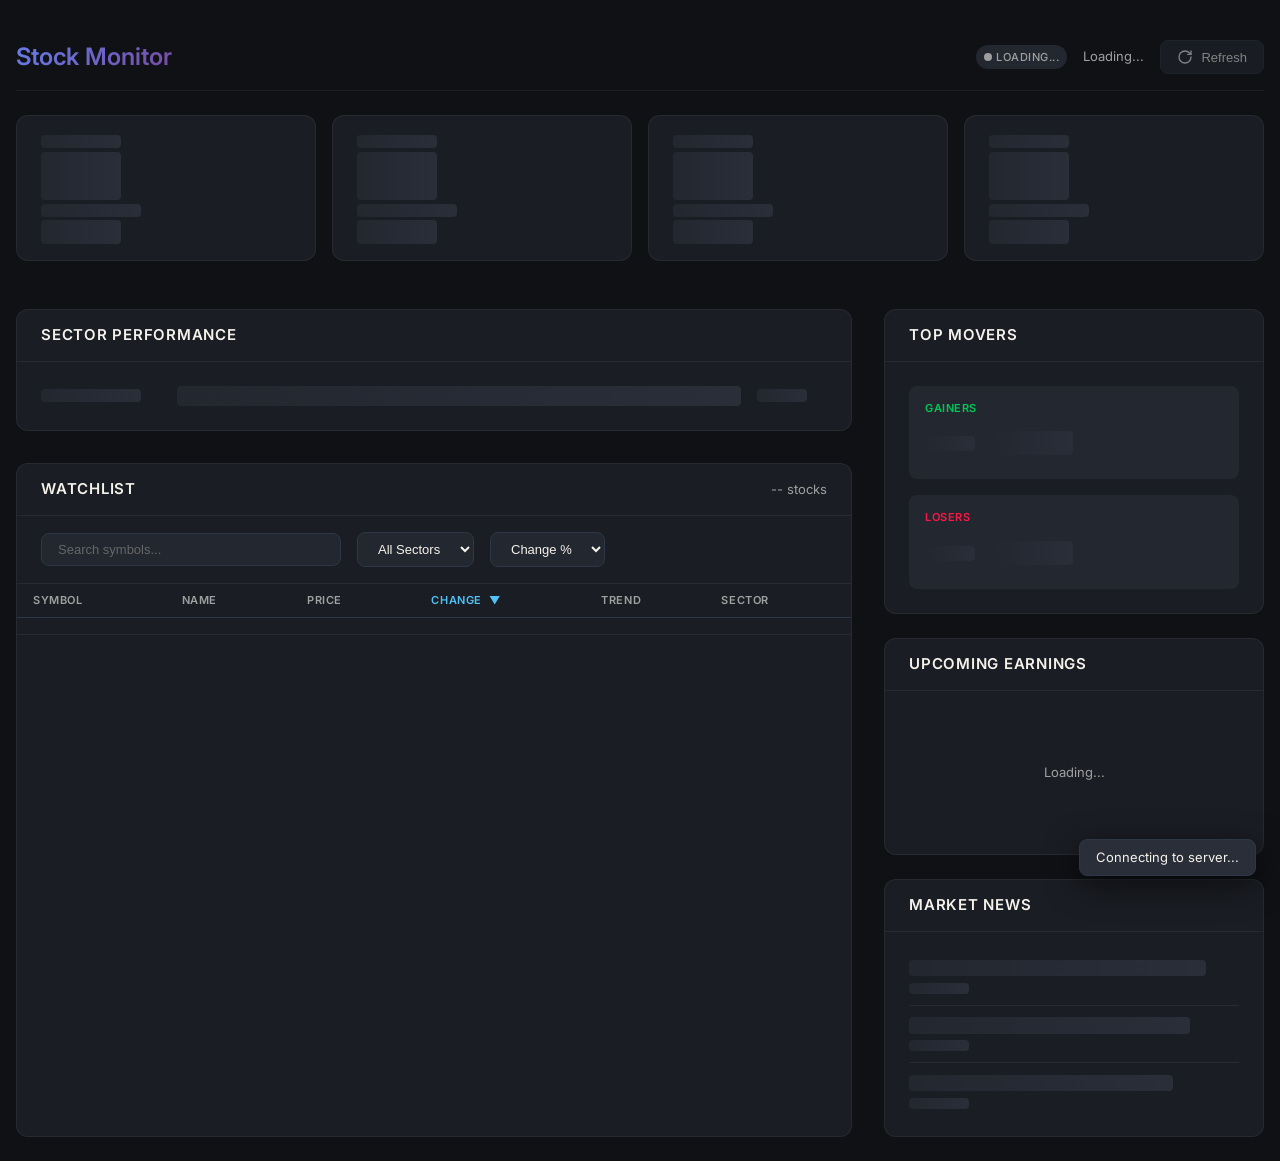
==== commit 7619bebd: "Stock monitor overhaul: fix email, harden reliability, add tests, upgrade dashboard Phase 1 - Fix Wh" ====
--- a/dashboard/index.html
+++ b/dashboard/index.html
@@ -6,6 +6,8 @@
   <meta name="theme-color" content="#0f1115">
   <meta name="apple-mobile-web-app-capable" content="yes">
   <meta name="apple-mobile-web-app-status-bar-style" content="black-translucent">
+  <link rel="manifest" href="manifest.json">
+  <link rel="apple-touch-icon" href="icon-192.png">
   <title>Stock Monitor Dashboard</title>
 
   <!-- Fonts -->
@@ -69,6 +71,11 @@
       </div>
     </section>
 
+    <!-- Futures Grid -->
+    <section class="indices-grid futures-grid" id="futures-grid" aria-label="Futures">
+      <!-- Futures cards populated by JavaScript -->
+    </section>
+
     <!-- Main Content -->
     <main class="main-content">
       <!-- Left Column -->
@@ -193,6 +200,18 @@
           </div>
         </section>
 
+        <!-- Upcoming Earnings -->
+        <section class="section earnings-section" aria-label="Upcoming Earnings">
+          <div class="section__header">
+            <h2 class="section__title">Upcoming Earnings</h2>
+          </div>
+          <div class="section__content">
+            <div class="earnings-calendar" id="earnings-list">
+              <div class="empty-state"><p class="empty-state__message">Loading...</p></div>
+            </div>
+          </div>
+        </section>
+
         <!-- News Feed -->
         <section class="section news-section" aria-label="Market News">
           <div class="section__header">
@@ -296,6 +315,7 @@
   <script src="js/components/Watchlist.js"></script>
   <script src="js/components/Movers.js"></script>
   <script src="js/components/News.js"></script>
+  <script src="js/components/Earnings.js"></script>
   <script src="js/components/StockDetail.js"></script>
   <script src="js/app.js"></script>
 </body>
--- a/dashboard/css/layout.css
+++ b/dashboard/css/layout.css
@@ -123,7 +123,8 @@
 
 /* Tablet layout */
 @media (max-width: 1199px) {
-  .indices-grid {
+  .indices-grid,
+  .futures-grid {
     grid-template-columns: repeat(2, 1fr);
   }
 
@@ -150,7 +151,8 @@
     padding-bottom: calc(var(--space-md) + env(safe-area-inset-bottom, 0));
   }
 
-  .indices-grid {
+  .indices-grid,
+  .futures-grid {
     grid-template-columns: repeat(2, 1fr);
     gap: var(--space-sm);
   }
--- a/dashboard/css/components.css
+++ b/dashboard/css/components.css
@@ -152,6 +152,33 @@
 .index-card__sparkline {
   width: 100%;
   height: 24px;
+}
+
+/* ============================================
+   FUTURES CARDS
+   ============================================ */
+.futures-grid {
+  margin-top: calc(-1 * var(--space-md));
+  margin-bottom: var(--space-xl);
+}
+
+.futures-card {
+  padding: var(--space-sm) var(--space-md);
+}
+
+.futures-card .index-card__price {
+  font-size: var(--text-lg);
+}
+
+.futures-label {
+  display: inline-block;
+  font-size: 0.5625rem;
+  font-weight: var(--weight-semibold);
+  color: var(--text-subtle);
+  text-transform: uppercase;
+  letter-spacing: 0.08em;
+  margin-left: var(--space-xs);
+  vertical-align: middle;
 }
 
 /* ============================================
@@ -966,6 +993,52 @@
 }
 
 /* ============================================
+   EARNINGS CALENDAR
+   ============================================ */
+.earnings-date-group {
+  margin-bottom: var(--space-sm);
+}
+
+.earnings-date-header {
+  font-size: var(--text-xs);
+  color: var(--accent-primary);
+  font-weight: var(--weight-semibold);
+  text-transform: uppercase;
+  letter-spacing: 0.05em;
+  padding: var(--space-xs) 0;
+  border-bottom: 1px solid var(--border-subtle);
+  margin-bottom: var(--space-xs);
+}
+
+.earnings-item {
+  display: flex;
+  align-items: center;
+  gap: var(--space-sm);
+  padding: var(--space-xs) 0;
+  font-size: var(--text-sm);
+}
+
+.earnings-item__symbol {
+  font-family: var(--font-mono);
+  font-weight: var(--weight-semibold);
+  color: var(--text-primary);
+  min-width: 60px;
+}
+
+.earnings-item__name {
+  color: var(--text-secondary);
+  flex: 1;
+  overflow: hidden;
+  text-overflow: ellipsis;
+  white-space: nowrap;
+}
+
+.earnings-item__time {
+  color: var(--text-subtle);
+  font-size: var(--text-xs);
+}
+
+/* ============================================
    MOBILE MODAL BOTTOM SHEET
    ============================================ */
 @media (max-width: 767px) {
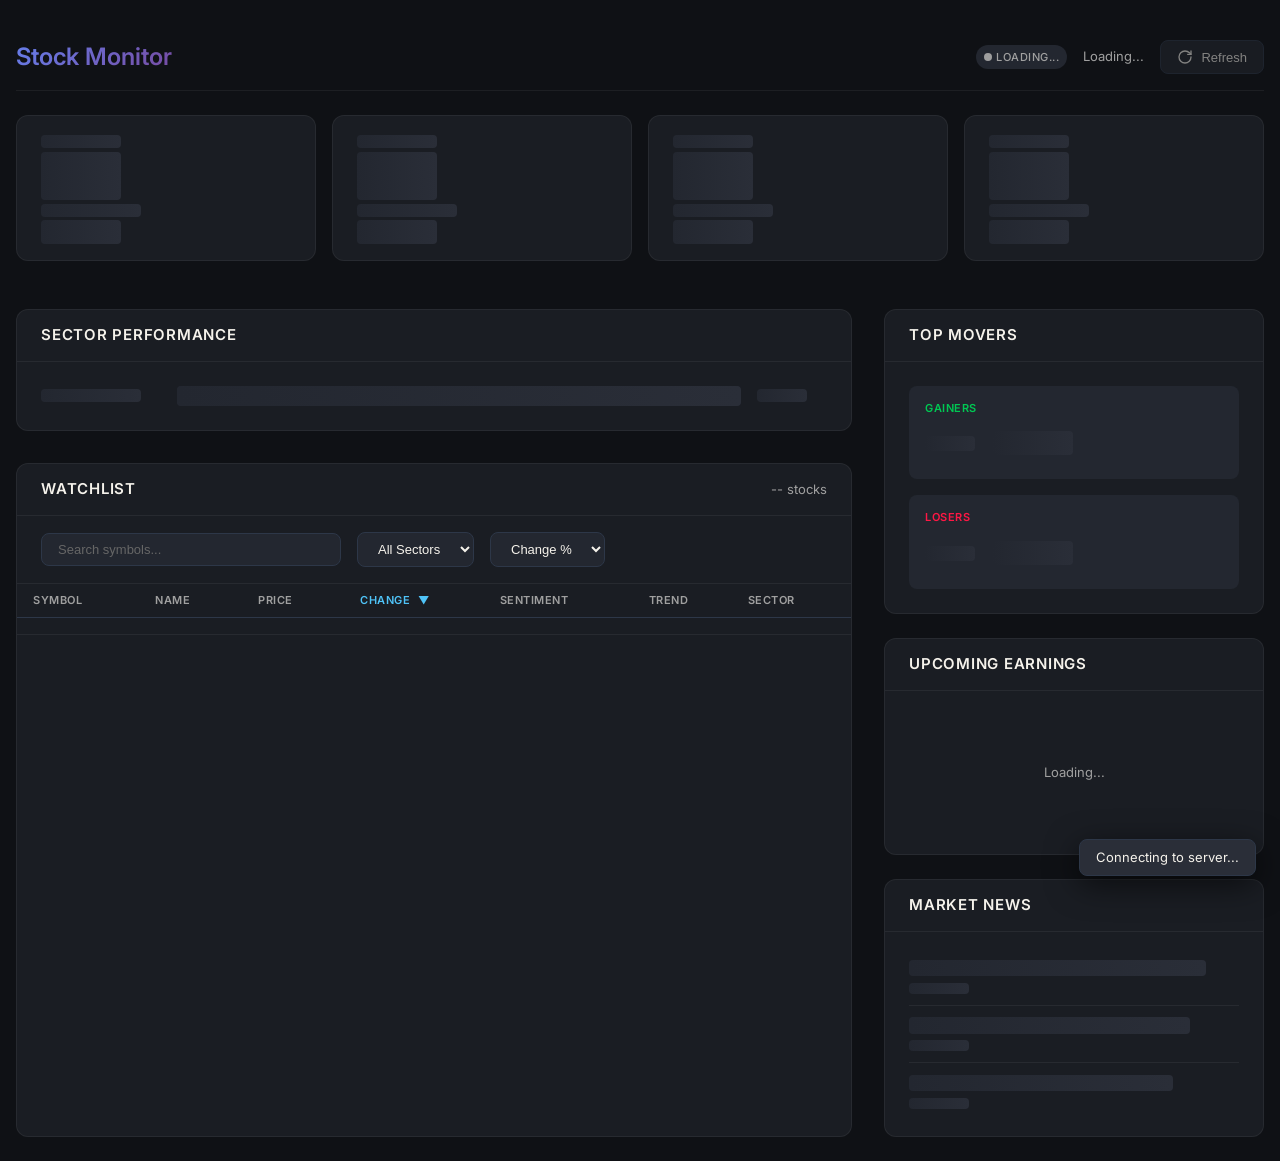
==== commit e7c927a7: "Add sentiment, investment thesis, and catalysts to stock dashboard Pull Investment Thesis and Cataly" ====
--- a/dashboard/index.html
+++ b/dashboard/index.html
@@ -138,6 +138,7 @@
                   <th data-sort="name">Name <span class="sort-icon"></span></th>
                   <th data-sort="price">Price <span class="sort-icon"></span></th>
                   <th data-sort="change" class="sorted">Change <span class="sort-icon">&#9660;</span></th>
+                  <th data-sort="sentiment">Sentiment <span class="sort-icon"></span></th>
                   <th>Trend</th>
                   <th data-sort="sector">Sector <span class="sort-icon"></span></th>
                 </tr>
@@ -148,6 +149,7 @@
                   <td><span class="skeleton skeleton--text" style="width: 50px;"></span></td>
                   <td><span class="skeleton skeleton--text" style="width: 150px;"></span></td>
                   <td><span class="skeleton skeleton--text" style="width: 70px;"></span></td>
+                  <td><span class="skeleton skeleton--text" style="width: 60px;"></span></td>
                   <td><span class="skeleton skeleton--text" style="width: 60px;"></span></td>
                   <td><span class="skeleton skeleton--sparkline"></span></td>
                   <td><span class="skeleton skeleton--text" style="width: 80px;"></span></td>
--- a/dashboard/css/components.css
+++ b/dashboard/css/components.css
@@ -395,6 +395,31 @@
 .sector-badge--speculative { background: rgba(251, 191, 36, 0.2); color: var(--sector-speculative); }
 
 /* ============================================
+   SENTIMENT BADGE
+   ============================================ */
+.sentiment-badge {
+  display: inline-block;
+  padding: 2px 8px;
+  border-radius: 4px;
+  font-size: var(--text-xs);
+  font-weight: var(--weight-semibold);
+  text-transform: uppercase;
+  letter-spacing: 0.5px;
+}
+
+.sentiment-badge--bullish { background: rgba(16, 185, 129, 0.15); color: #10b981; }
+.sentiment-badge--neutral { background: rgba(156, 163, 175, 0.15); color: #9ca3af; }
+.sentiment-badge--bearish { background: rgba(239, 68, 68, 0.15); color: #ef4444; }
+.sentiment-badge--caution { background: rgba(245, 158, 11, 0.15); color: #f59e0b; }
+
+.status-badge--holding { background: rgba(59, 130, 246, 0.15); color: #3b82f6; }
+.status-badge--watching { background: rgba(156, 163, 175, 0.15); color: #9ca3af; }
+
+.watchlist-table .sentiment-cell {
+  white-space: nowrap;
+}
+
+/* ============================================
    TOP MOVERS
    ============================================ */
 .movers-panel {
@@ -941,6 +966,30 @@
   border-radius: var(--radius-sm);
 }
 
+.stock-detail__thesis {
+  padding: var(--space-md) 0;
+  border-top: 1px solid var(--border-subtle);
+}
+
+.stock-detail__thesis-header {
+  display: flex;
+  gap: var(--space-sm);
+  margin-bottom: var(--space-sm);
+}
+
+.stock-detail__thesis-text,
+.stock-detail__catalysts-text {
+  font-size: var(--text-sm);
+  color: var(--text-secondary);
+  line-height: 1.5;
+  margin-bottom: var(--space-sm);
+}
+
+.stock-detail__thesis-text:last-child,
+.stock-detail__catalysts-text:last-child {
+  margin-bottom: 0;
+}
+
 .stock-detail__actions {
   display: flex;
   justify-content: center;
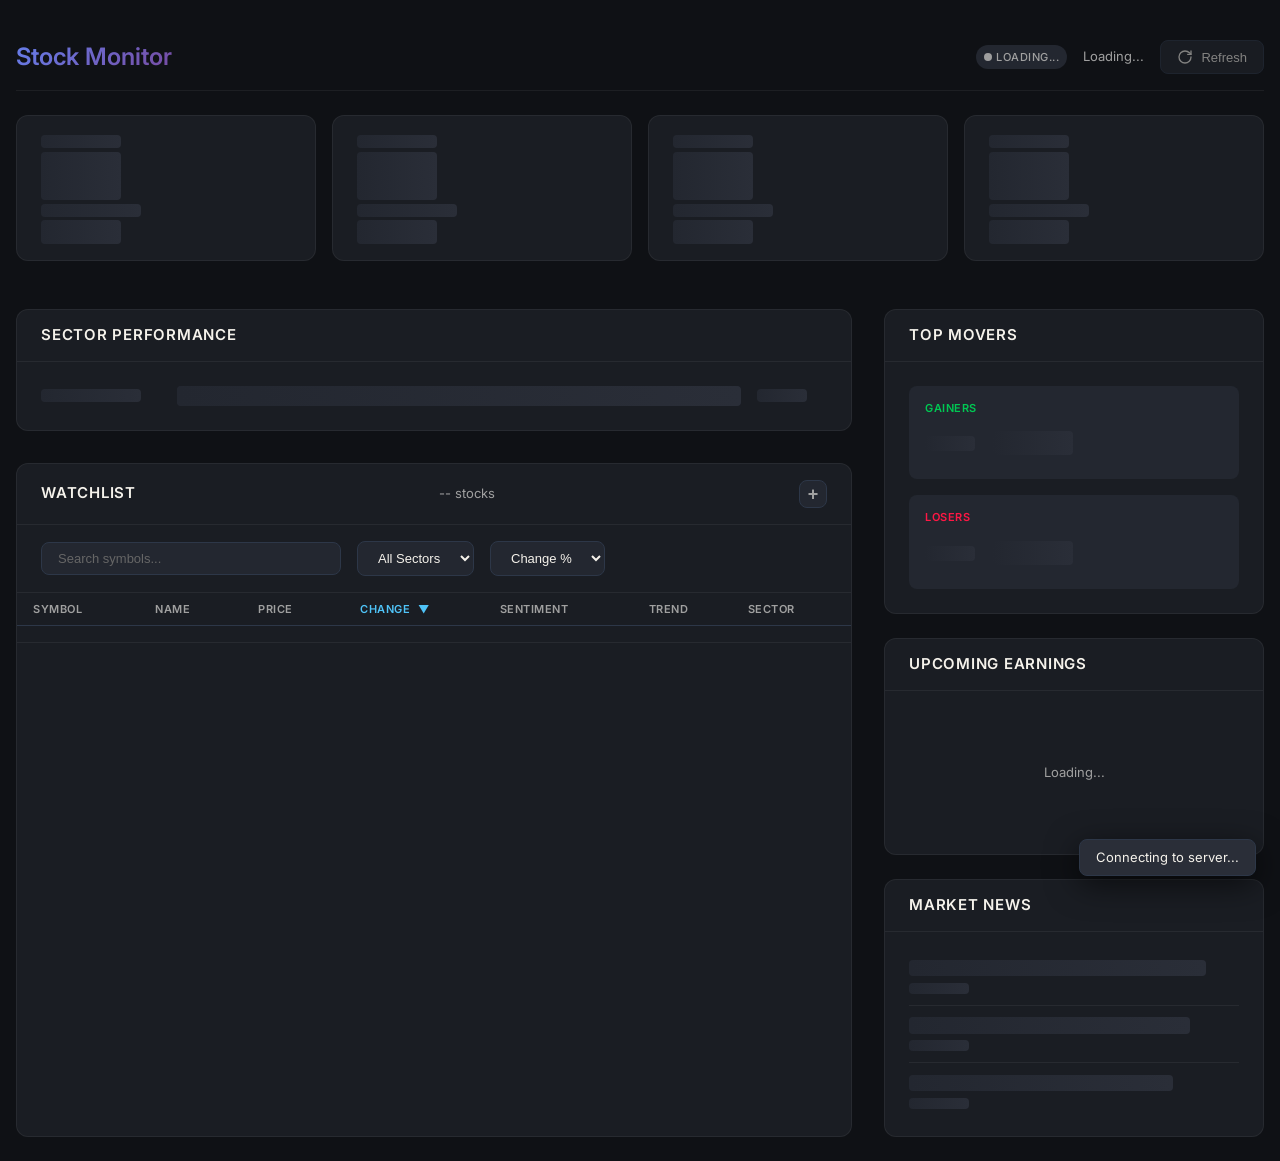
==== commit 30ff6eb5: "Add interactive dashboard features: add/edit/delete tickers, expandable rows, PWA assets - Add ticke" ====
--- a/dashboard/index.html
+++ b/dashboard/index.html
@@ -8,6 +8,7 @@
   <meta name="apple-mobile-web-app-status-bar-style" content="black-translucent">
   <link rel="manifest" href="manifest.json">
   <link rel="apple-touch-icon" href="icon-192.png">
+  <link rel="icon" href="favicon.ico" type="image/x-icon">
   <title>Stock Monitor Dashboard</title>
 
   <!-- Fonts -->
@@ -104,6 +105,7 @@
           <div class="section__header">
             <h2 class="section__title">Watchlist</h2>
             <span class="text-sm text-secondary" id="watchlist-count">-- stocks</span>
+            <button class="add-ticker-btn" id="add-ticker-btn" title="Add ticker (a)" onclick="AddTickerComponent.open()">+</button>
           </div>
 
           <!-- Filter Bar -->
@@ -292,6 +294,14 @@
           <div class="keyboard-help__section">
             <h3>Actions</h3>
             <div class="shortcut-row">
+              <span class="shortcut-key">a</span>
+              <span class="shortcut-desc">Add new ticker</span>
+            </div>
+            <div class="shortcut-row">
+              <span class="shortcut-key">e</span>
+              <span class="shortcut-desc">Edit expanded row</span>
+            </div>
+            <div class="shortcut-row">
               <span class="shortcut-key">r</span>
               <span class="shortcut-desc">Refresh data</span>
             </div>
@@ -319,6 +329,7 @@
   <script src="js/components/News.js"></script>
   <script src="js/components/Earnings.js"></script>
   <script src="js/components/StockDetail.js"></script>
+  <script src="js/components/AddTicker.js"></script>
   <script src="js/app.js"></script>
 </body>
 </html>
--- a/dashboard/css/components.css
+++ b/dashboard/css/components.css
@@ -362,6 +362,230 @@
 .watchlist-table .sparkline-cell canvas {
   width: 80px;
   height: 24px;
+}
+
+/* ============================================
+   EXPANDABLE ROW PANEL
+   ============================================ */
+.expansion-row {
+  border-bottom: 1px solid var(--border-subtle);
+}
+
+.expansion-cell {
+  padding: 0 !important;
+}
+
+.expansion-panel {
+  overflow: hidden;
+  max-height: 0;
+  transition: max-height 0.3s ease-out;
+  padding: 0 var(--space-lg);
+  background: var(--bg-tertiary);
+  border-left: 3px solid var(--accent-primary);
+}
+
+.expansion-panel > *:first-child {
+  padding-top: var(--space-md);
+}
+
+.expansion-panel > *:last-child {
+  padding-bottom: var(--space-md);
+}
+
+.expansion-panel__badges {
+  display: flex;
+  gap: var(--space-sm);
+  margin-bottom: var(--space-sm);
+}
+
+.expansion-panel__section {
+  margin-bottom: var(--space-sm);
+}
+
+.expansion-panel__label {
+  font-size: var(--text-xs);
+  font-weight: var(--weight-semibold);
+  color: var(--text-secondary);
+  text-transform: uppercase;
+  letter-spacing: 0.05em;
+  margin-bottom: var(--space-xs);
+}
+
+.expansion-panel__text {
+  font-size: var(--text-sm);
+  color: var(--text-primary);
+  line-height: 1.5;
+}
+
+.expansion-panel__empty {
+  font-size: var(--text-xs);
+  color: var(--text-subtle);
+  font-style: italic;
+}
+
+.expansion-panel__top-row {
+  display: flex;
+  justify-content: space-between;
+  align-items: center;
+}
+
+.expansion-panel__edit-btn {
+  font-size: var(--text-xs);
+  font-weight: var(--weight-medium);
+  color: var(--text-secondary);
+  background: var(--bg-secondary);
+  border: 1px solid var(--border-card);
+  border-radius: var(--radius-sm);
+  padding: 2px 10px;
+  cursor: pointer;
+  transition: all var(--duration-fast) var(--ease-out);
+}
+
+.expansion-panel__edit-btn:hover {
+  color: var(--accent-primary);
+  border-color: var(--accent-primary);
+}
+
+.expansion-panel__edit-actions {
+  display: flex;
+  justify-content: flex-end;
+  gap: var(--space-sm);
+  margin-top: var(--space-sm);
+}
+
+.expansion-panel__bottom-row {
+  display: flex;
+  justify-content: space-between;
+  align-items: center;
+  margin-top: var(--space-xs);
+}
+
+.expansion-panel__details-link {
+  display: inline-block;
+  font-size: var(--text-xs);
+  font-weight: var(--weight-medium);
+  color: var(--accent-primary);
+  background: none;
+  border: none;
+  cursor: pointer;
+  padding: var(--space-xs) 0;
+}
+
+.expansion-panel__details-link:hover {
+  text-decoration: underline;
+}
+
+.expansion-panel__remove-btn {
+  font-size: var(--text-xs);
+  font-weight: var(--weight-medium);
+  color: var(--text-subtle);
+  background: none;
+  border: 1px solid transparent;
+  border-radius: var(--radius-sm);
+  padding: 2px 10px;
+  cursor: pointer;
+  transition: all var(--duration-fast) var(--ease-out);
+}
+
+.expansion-panel__remove-btn:hover {
+  color: var(--loss);
+  border-color: var(--loss);
+  background: rgba(239, 68, 68, 0.1);
+}
+
+/* ============================================
+   ADD TICKER FORM
+   ============================================ */
+.add-ticker-btn {
+  display: inline-flex;
+  align-items: center;
+  justify-content: center;
+  width: 28px;
+  height: 28px;
+  font-size: 18px;
+  font-weight: var(--weight-semibold);
+  color: var(--text-secondary);
+  background: var(--bg-tertiary);
+  border: 1px solid var(--border-card);
+  border-radius: var(--radius-md);
+  cursor: pointer;
+  transition: all var(--duration-fast) var(--ease-out);
+  line-height: 1;
+}
+
+.add-ticker-btn:hover {
+  color: var(--accent-primary);
+  border-color: var(--accent-primary);
+  background: rgba(79, 70, 229, 0.1);
+}
+
+.form-group {
+  margin-bottom: var(--space-md);
+}
+
+.form-label {
+  display: block;
+  font-size: var(--text-xs);
+  font-weight: var(--weight-semibold);
+  color: var(--text-secondary);
+  text-transform: uppercase;
+  letter-spacing: 0.05em;
+  margin-bottom: var(--space-xs);
+}
+
+.form-input,
+.form-select,
+.form-textarea {
+  width: 100%;
+  padding: var(--space-sm) var(--space-md);
+  font-size: var(--text-sm);
+  font-family: inherit;
+  color: var(--text-primary);
+  background: var(--bg-tertiary);
+  border: 1px solid var(--border-card);
+  border-radius: var(--radius-md);
+  outline: none;
+  transition: border-color var(--duration-fast) var(--ease-out);
+  box-sizing: border-box;
+}
+
+.form-input:focus,
+.form-select:focus,
+.form-textarea:focus {
+  border-color: var(--accent-primary);
+}
+
+.form-input::placeholder,
+.form-textarea::placeholder {
+  color: var(--text-subtle);
+}
+
+.form-textarea {
+  resize: vertical;
+  min-height: 60px;
+}
+
+.form-input--error {
+  border-color: var(--loss);
+}
+
+.form-error {
+  font-size: var(--text-xs);
+  color: var(--loss);
+  margin-top: var(--space-xs);
+}
+
+.form-row {
+  display: grid;
+  grid-template-columns: 1fr 1fr;
+  gap: var(--space-md);
+}
+
+.form-actions {
+  display: flex;
+  justify-content: flex-end;
+  gap: var(--space-sm);
+  margin-top: var(--space-lg);
 }
 
 /* ============================================
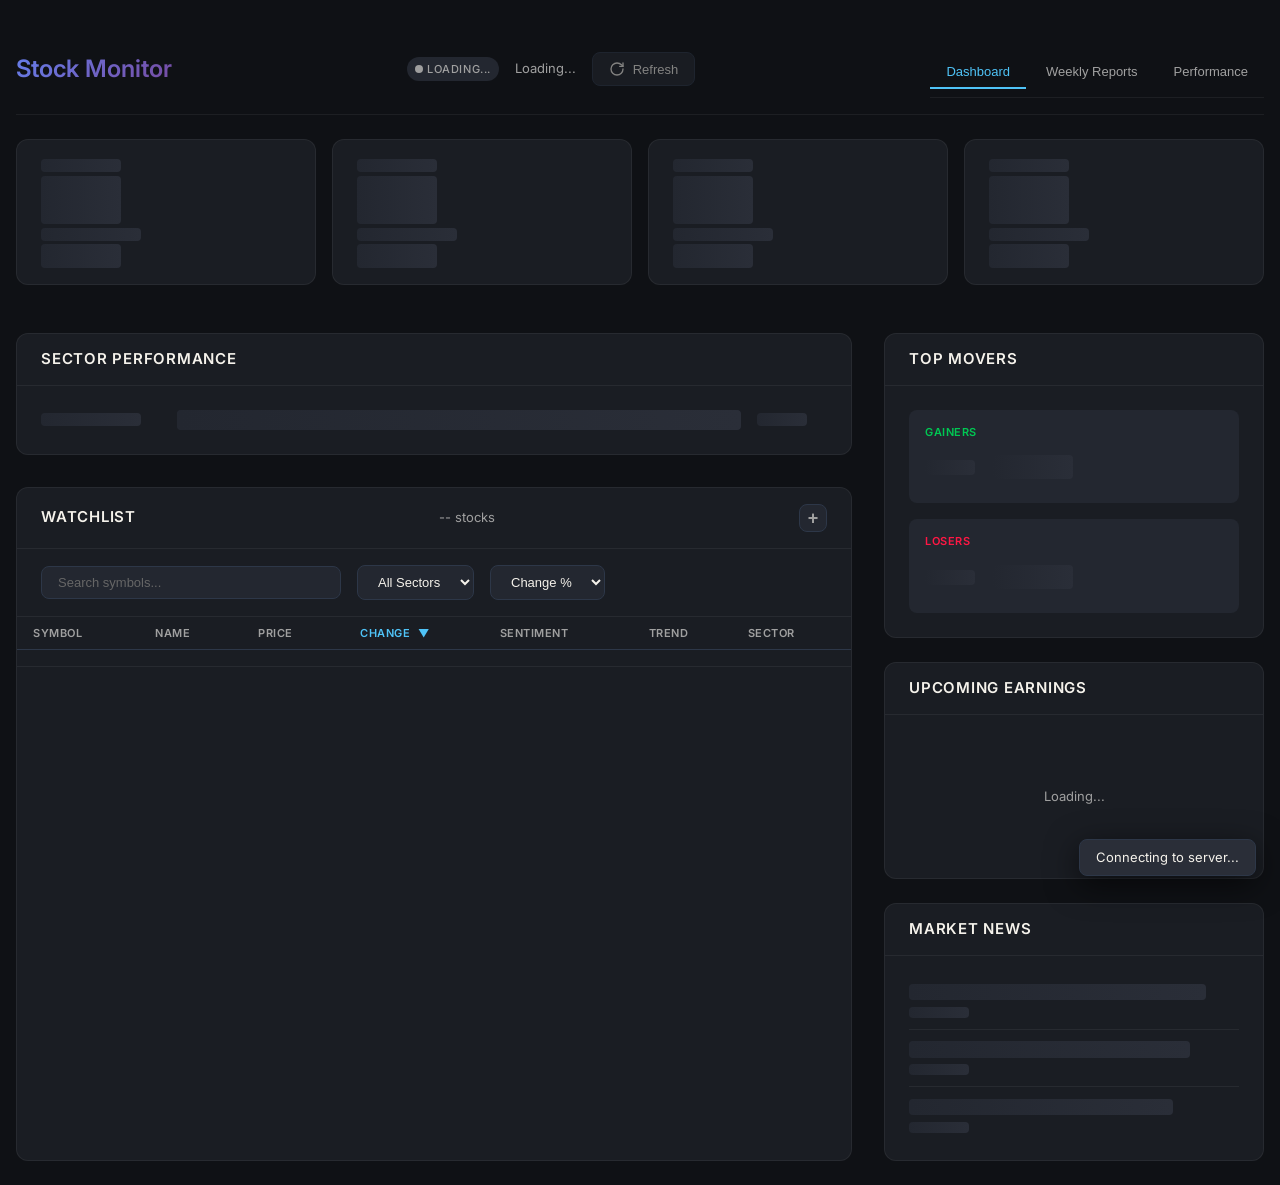
==== commit 891d8e2d: "Add historical tracking: SQLite DB, dashboard history/performance pages, Jinja2 email templates - SQ" ====
--- a/dashboard/index.html
+++ b/dashboard/index.html
@@ -8,6 +8,7 @@
   <meta name="apple-mobile-web-app-status-bar-style" content="black-translucent">
   <link rel="manifest" href="manifest.json">
   <link rel="apple-touch-icon" href="icon-192.png">
+  <link rel="icon" href="favicon.svg" type="image/svg+xml">
   <link rel="icon" href="favicon.ico" type="image/x-icon">
   <title>Stock Monitor Dashboard</title>
 
@@ -41,8 +42,14 @@
           Refresh
         </button>
       </div>
+      <nav class="nav" id="main-nav">
+        <button class="nav__tab nav__tab--active" data-page="dashboard" onclick="location.hash='#/dashboard'">Dashboard</button>
+        <button class="nav__tab" data-page="history" onclick="location.hash='#/history'">Weekly Reports</button>
+        <button class="nav__tab" data-page="performance" onclick="location.hash='#/performance'">Performance</button>
+      </nav>
     </header>
 
+    <div id="page-dashboard" class="page page--active">
     <!-- Market Indices Grid -->
     <section class="indices-grid" id="indices-grid" aria-label="Market Indices">
       <!-- Index cards populated by JavaScript -->
@@ -253,6 +260,18 @@
         </section>
       </div>
     </main>
+    </div>
+
+    <div id="page-history" class="page">
+      <div class="history-page" id="history-container">
+        <div class="empty-state"><p class="empty-state__message">Loading history...</p></div>
+      </div>
+    </div>
+    <div id="page-performance" class="page">
+      <div class="performance-page" id="performance-container">
+        <div class="empty-state"><p class="empty-state__message">Loading performance...</p></div>
+      </div>
+    </div>
   </div>
 
   <!-- Toast Container -->
@@ -330,6 +349,9 @@
   <script src="js/components/Earnings.js"></script>
   <script src="js/components/StockDetail.js"></script>
   <script src="js/components/AddTicker.js"></script>
+  <script src="js/router.js"></script>
+  <script src="js/components/History.js"></script>
+  <script src="js/components/Performance.js"></script>
   <script src="js/app.js"></script>
 </body>
 </html>
--- a/dashboard/css/layout.css
+++ b/dashboard/css/layout.css
@@ -116,9 +116,9 @@
   padding: 0;
 }
 
-/* Movers section - fixed height panels */
+/* Movers section */
 .movers-section {
-  max-height: 500px;
+  overflow: visible;
 }
 
 /* Tablet layout */
--- a/dashboard/css/components.css
+++ b/dashboard/css/components.css
@@ -1217,6 +1217,7 @@
 .stock-detail__actions {
   display: flex;
   justify-content: center;
+  gap: var(--space-sm);
   padding-top: var(--space-md);
 }
 
@@ -1406,3 +1407,523 @@
     display: block !important;
   }
 }
+
+/* ============================================
+   NAVIGATION TABS
+   ============================================ */
+.nav {
+  display: flex;
+  gap: var(--space-xs);
+  padding: var(--space-sm) 0;
+  border-bottom: 1px solid var(--border-subtle);
+  margin-top: var(--space-sm);
+}
+
+.nav__tab {
+  padding: var(--space-sm) var(--space-md);
+  font-size: var(--text-sm);
+  font-weight: var(--weight-medium);
+  color: var(--text-secondary);
+  background: none;
+  border: none;
+  border-bottom: 2px solid transparent;
+  cursor: pointer;
+  transition: all var(--duration-fast) var(--ease-out);
+}
+
+.nav__tab:hover {
+  color: var(--text-primary);
+  background: var(--bg-tertiary);
+}
+
+.nav__tab--active {
+  color: var(--accent-primary);
+  border-bottom-color: var(--accent-primary);
+}
+
+/* ============================================
+   PAGE VISIBILITY
+   ============================================ */
+.page {
+  display: none;
+}
+
+.page--active {
+  display: block;
+}
+
+/* ============================================
+   HISTORY PAGE
+   ============================================ */
+.history-page {
+  padding: var(--space-lg) 0;
+}
+
+.history-layout {
+  display: grid;
+  grid-template-columns: 1fr 280px;
+  gap: var(--space-xl);
+}
+
+.history-layout__main {
+  min-width: 0;
+}
+
+.history-layout__sidebar {
+  display: flex;
+  flex-direction: column;
+  gap: var(--space-lg);
+}
+
+.history-section-title {
+  font-size: var(--text-sm);
+  font-weight: var(--weight-semibold);
+  color: var(--text-secondary);
+  text-transform: uppercase;
+  letter-spacing: 0.05em;
+  margin-bottom: var(--space-md);
+}
+
+.history-chart-section {
+  margin-bottom: var(--space-xl);
+}
+
+.history-wow-chart {
+  width: 100%;
+  height: 80px;
+  background: var(--bg-secondary);
+  border-radius: var(--radius-md);
+}
+
+.history-timeline-section {
+  margin-bottom: var(--space-xl);
+}
+
+.history-timeline {
+  display: flex;
+  flex-direction: column;
+  gap: var(--space-sm);
+  max-height: 400px;
+  overflow-y: auto;
+}
+
+.history-card {
+  background: var(--bg-secondary);
+  border: 1px solid var(--border-subtle);
+  border-radius: var(--radius-md);
+  padding: var(--space-md);
+  cursor: pointer;
+  transition: all var(--duration-fast) var(--ease-out);
+}
+
+.history-card:hover {
+  border-color: var(--text-subtle);
+  background: var(--bg-tertiary);
+}
+
+.history-card--selected {
+  border-color: var(--accent-primary);
+  box-shadow: 0 0 0 1px var(--accent-primary);
+}
+
+.history-card__header {
+  display: flex;
+  justify-content: space-between;
+  align-items: center;
+  margin-bottom: var(--space-sm);
+}
+
+.history-card__date {
+  font-size: var(--text-sm);
+  font-weight: var(--weight-semibold);
+  color: var(--text-primary);
+}
+
+.history-card__change {
+  font-family: var(--font-mono);
+  font-size: var(--text-sm);
+  font-weight: var(--weight-semibold);
+}
+
+.history-card__change--positive {
+  color: var(--gain);
+}
+
+.history-card__change--negative {
+  color: var(--loss);
+}
+
+.history-card__stats {
+  display: flex;
+  gap: var(--space-md);
+  margin-bottom: var(--space-xs);
+}
+
+.history-card__stat {
+  font-size: var(--text-xs);
+  color: var(--text-secondary);
+}
+
+.history-card__stat--gain {
+  color: var(--gain);
+}
+
+.history-card__stat--loss {
+  color: var(--loss);
+}
+
+.history-card__mover {
+  font-size: var(--text-xs);
+  color: var(--text-secondary);
+  font-family: var(--font-mono);
+}
+
+.history-card__mover-label {
+  color: var(--text-subtle);
+}
+
+/* History Viewer */
+.history-viewer-section {
+  margin-bottom: var(--space-xl);
+}
+
+.history-viewer-header {
+  display: flex;
+  justify-content: space-between;
+  align-items: center;
+  margin-bottom: var(--space-md);
+}
+
+.history-viewer-close {
+  font-size: var(--text-xs);
+}
+
+.history-viewer-iframe {
+  width: 100%;
+  height: 600px;
+  border: 1px solid var(--border-subtle);
+  border-radius: var(--radius-md);
+  background: #fff;
+}
+
+/* History Sidebar */
+.history-sidebar-section {
+  background: var(--bg-secondary);
+  border: 1px solid var(--border-subtle);
+  border-radius: var(--radius-md);
+  padding: var(--space-md);
+}
+
+.history-sidebar-empty {
+  font-size: var(--text-xs);
+  color: var(--text-subtle);
+  font-style: italic;
+}
+
+/* Streak Badges */
+.streak-list {
+  display: flex;
+  flex-direction: column;
+  gap: var(--space-xs);
+}
+
+.streak-item {
+  display: flex;
+  align-items: center;
+  gap: var(--space-sm);
+}
+
+.streak-item__symbol {
+  font-size: var(--text-sm);
+  font-weight: var(--weight-medium);
+  color: var(--text-primary);
+}
+
+.streak-badge {
+  display: inline-flex;
+  align-items: center;
+  padding: 2px 6px;
+  font-size: var(--text-xs);
+  font-weight: var(--weight-semibold);
+  border-radius: var(--radius-sm);
+  font-family: var(--font-mono);
+}
+
+.streak-badge--up {
+  background: var(--gain-muted);
+  color: var(--gain);
+}
+
+.streak-badge--down {
+  background: var(--loss-muted);
+  color: var(--loss);
+}
+
+/* Diff Badges */
+.diff-badge {
+  display: inline-block;
+  padding: 1px 6px;
+  font-size: var(--text-xs);
+  font-weight: var(--weight-medium);
+  font-family: var(--font-mono);
+  border-radius: var(--radius-sm);
+  margin-right: var(--space-xs);
+  margin-bottom: var(--space-xs);
+}
+
+.diff-badge--added {
+  background: var(--gain-muted);
+  color: var(--gain);
+}
+
+.diff-badge--removed {
+  background: var(--loss-muted);
+  color: var(--loss);
+}
+
+/* Watchlist Changes */
+.watchlist-changes-list {
+  display: flex;
+  flex-direction: column;
+  gap: var(--space-sm);
+}
+
+.watchlist-change {
+  border-bottom: 1px solid var(--border-subtle);
+  padding-bottom: var(--space-sm);
+}
+
+.watchlist-change:last-child {
+  border-bottom: none;
+  padding-bottom: 0;
+}
+
+.watchlist-change__date {
+  display: block;
+  font-size: var(--text-xs);
+  font-weight: var(--weight-semibold);
+  color: var(--text-secondary);
+  margin-bottom: var(--space-xs);
+}
+
+.watchlist-change__badges {
+  display: flex;
+  flex-wrap: wrap;
+}
+
+/* ============================================
+   PERFORMANCE PAGE
+   ============================================ */
+.performance-page {
+  padding: var(--space-lg) 0;
+}
+
+.perf-tabs {
+  display: flex;
+  gap: var(--space-xs);
+  margin-bottom: var(--space-xl);
+}
+
+.perf-tab {
+  padding: var(--space-sm) var(--space-lg);
+  font-size: var(--text-sm);
+  font-weight: var(--weight-semibold);
+  color: var(--text-secondary);
+  background: var(--bg-secondary);
+  border: 1px solid var(--border-subtle);
+  border-radius: var(--radius-md);
+  cursor: pointer;
+  transition: all var(--duration-fast) var(--ease-out);
+}
+
+.perf-tab:hover {
+  color: var(--text-primary);
+  border-color: var(--text-subtle);
+}
+
+.perf-tab--active {
+  color: var(--accent-primary);
+  border-color: var(--accent-primary);
+  background: var(--bg-tertiary);
+}
+
+.perf-layout {
+  display: flex;
+  flex-direction: column;
+  gap: var(--space-xl);
+}
+
+.perf-layout__columns {
+  display: grid;
+  grid-template-columns: 1fr 1fr;
+  gap: var(--space-xl);
+}
+
+.perf-column {
+  background: var(--bg-secondary);
+  border: 1px solid var(--border-subtle);
+  border-radius: var(--radius-md);
+  padding: var(--space-md);
+}
+
+.perf-column__title {
+  font-size: var(--text-xs);
+  font-weight: var(--weight-semibold);
+  text-transform: uppercase;
+  letter-spacing: 0.05em;
+  margin-bottom: var(--space-md);
+}
+
+.perf-column__title--gain {
+  color: var(--gain);
+}
+
+.perf-column__title--loss {
+  color: var(--loss);
+}
+
+.perf-performer {
+  display: flex;
+  align-items: center;
+  gap: var(--space-sm);
+  padding: var(--space-sm) 0;
+  border-bottom: 1px solid var(--border-subtle);
+}
+
+.perf-performer:last-child {
+  border-bottom: none;
+}
+
+.perf-performer__rank {
+  font-size: var(--text-xs);
+  font-weight: var(--weight-semibold);
+  color: var(--text-subtle);
+  width: 20px;
+}
+
+.perf-performer__symbol {
+  font-size: var(--text-sm);
+  font-weight: var(--weight-semibold);
+  color: var(--text-primary);
+  flex: 1;
+}
+
+.perf-performer__change {
+  font-family: var(--font-mono);
+  font-size: var(--text-sm);
+  font-weight: var(--weight-semibold);
+}
+
+/* Heatmap */
+.perf-heatmap-section {
+  background: var(--bg-secondary);
+  border: 1px solid var(--border-subtle);
+  border-radius: var(--radius-md);
+  padding: var(--space-md);
+}
+
+.perf-heatmap {
+  display: grid;
+  grid-template-columns: repeat(auto-fill, minmax(80px, 1fr));
+  gap: 3px;
+}
+
+.heatmap-cell {
+  display: flex;
+  flex-direction: column;
+  align-items: center;
+  justify-content: center;
+  padding: var(--space-sm);
+  border-radius: var(--radius-sm);
+  text-align: center;
+  min-height: 48px;
+  transition: transform var(--duration-fast) var(--ease-out);
+}
+
+.heatmap-cell:hover {
+  transform: scale(1.05);
+  z-index: 1;
+}
+
+.heatmap-cell__symbol {
+  font-size: var(--text-xs);
+  font-weight: var(--weight-semibold);
+  line-height: 1;
+  margin-bottom: 2px;
+}
+
+.heatmap-cell__change {
+  font-family: var(--font-mono);
+  font-size: 0.5625rem;
+  font-weight: var(--weight-medium);
+}
+
+.heatmap-cell--archived {
+  opacity: 0.4;
+  border: 1px dashed var(--text-subtle);
+}
+
+.heatmap-cell--archived:hover {
+  opacity: 0.7;
+}
+
+/* Streak Leaderboard */
+.perf-streaks-section {
+  background: var(--bg-secondary);
+  border: 1px solid var(--border-subtle);
+  border-radius: var(--radius-md);
+  padding: var(--space-md);
+}
+
+.streak-leaderboard {
+  display: flex;
+  flex-direction: column;
+  gap: var(--space-xs);
+}
+
+.streak-leader {
+  display: flex;
+  align-items: center;
+  gap: var(--space-sm);
+  padding: var(--space-sm) 0;
+  border-bottom: 1px solid var(--border-subtle);
+}
+
+.streak-leader:last-child {
+  border-bottom: none;
+}
+
+.streak-leader__rank {
+  font-size: var(--text-xs);
+  font-weight: var(--weight-semibold);
+  color: var(--text-subtle);
+  width: 20px;
+}
+
+.streak-leader__symbol {
+  font-size: var(--text-sm);
+  font-weight: var(--weight-semibold);
+  color: var(--text-primary);
+  flex: 1;
+}
+
+/* ============================================
+   HISTORY / PERFORMANCE RESPONSIVE
+   ============================================ */
+@media (max-width: 767px) {
+  .history-layout {
+    grid-template-columns: 1fr;
+  }
+
+  .perf-layout__columns {
+    grid-template-columns: 1fr;
+  }
+
+  .perf-heatmap {
+    grid-template-columns: repeat(auto-fill, minmax(60px, 1fr));
+  }
+
+  .history-viewer-iframe {
+    height: 400px;
+  }
+}
